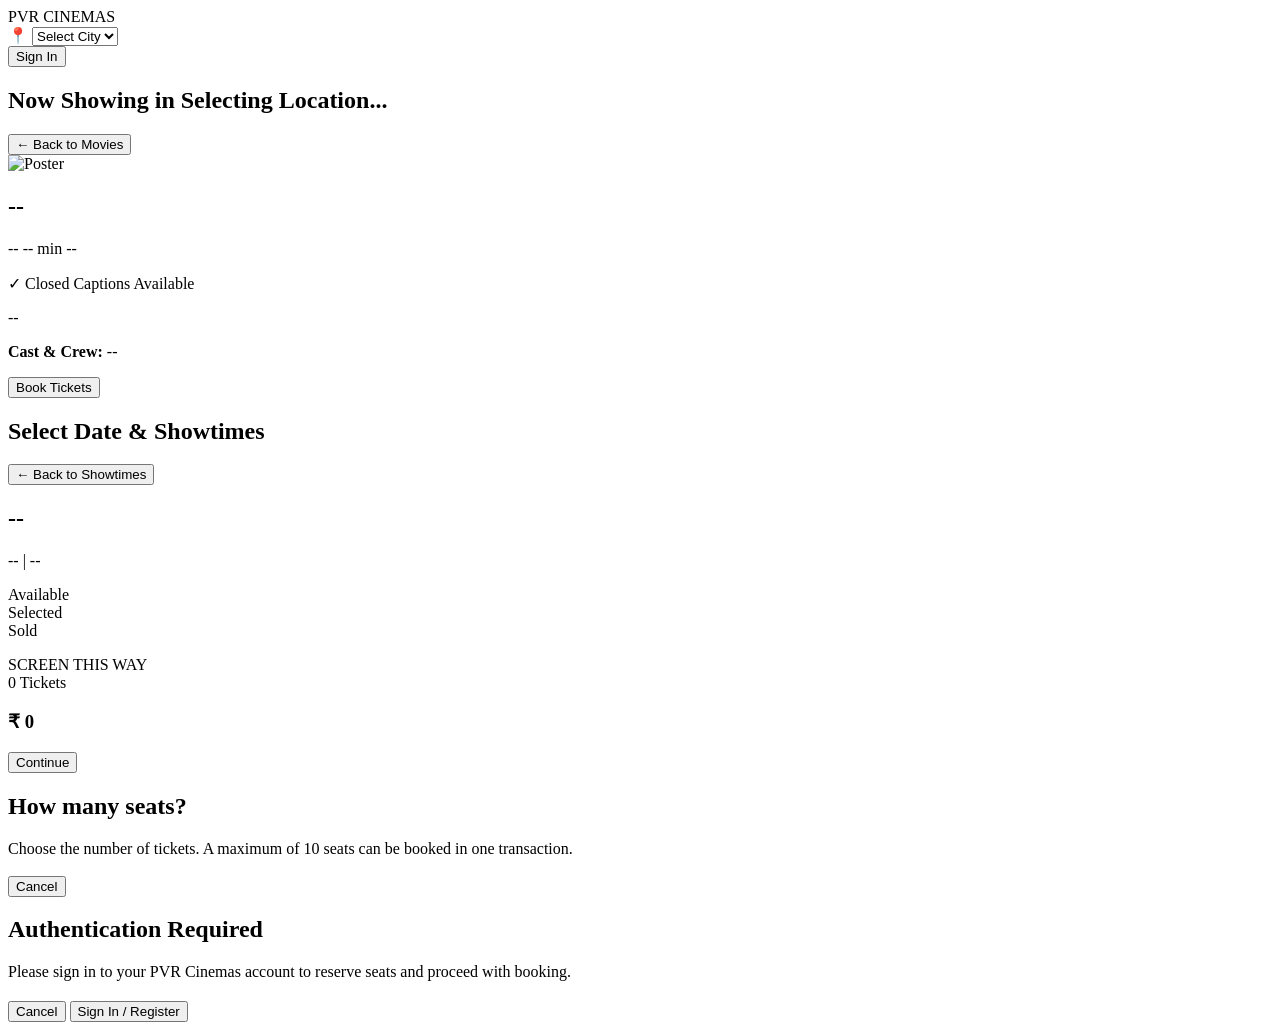
==== movie-booking/src/main/resources/static/index.html @ 66ba3527 "First Commit" ====
<!DOCTYPE html>
<html lang="en">
<head>
    <meta charset="UTF-8">
    <meta name="viewport" content="width=device-width, initial-scale=1.0">
    <title>PVR Cinemas | Catalog & Booking</title>
    <link rel="stylesheet" href="/css/catalog.css">
</head>
<body>

    <!-- Header Navigation -->
    <header class="navbar">
        <div class="nav-brand" onclick="navigateToHome()">
            PVR <span>CINEMAS</span>
        </div>
        
        <div class="nav-controls">
            <div class="city-selector">
                <span class="icon">📍</span>
                <select id="citySelect" onchange="handleCityChange(this.value)">
                    <option value="" disabled selected>Select City</option>
                </select>
            </div>

            <div id="authNav">
                <button class="btn btn-primary btn-sm" id="loginBtn" onclick="redirectToLogin()">Sign In</button>
            </div>
        </div>
    </header>

    <main class="main-container">
        
        <!-- Global Alert Box -->
        <div id="alertBox" class="alert hidden"></div>

        <!-- VIEW 1: MOVIE GRID -->
        <section id="movieGridView" class="view">
            <div class="section-header">
                <h2>Now Showing in <span id="activeCityLabel" class="gold-text">Selecting Location...</span></h2>
            </div>
            <div id="movieGrid" class="grid-container">
                <!-- Injected dynamically -->
            </div>
        </section>

        <!-- VIEW 2: MOVIE DETAILS -->
        <section id="movieDetailView" class="view hidden">
            <button class="btn-link back-link" onclick="navigateToHome()">← Back to Movies</button>
            
            <div class="movie-banner-card" id="movieBanner">
                <div class="banner-overlay">
                    <div class="movie-header-content">
                        <img id="detailPoster" class="detail-poster" src="" alt="Poster">
                        <div class="detail-info">
                            <h1 id="detailTitle">--</h1>
                            <div class="meta-tags">
                                <span id="detailCbfc" class="badge badge-gold">--</span>
                                <span id="detailRuntime" class="meta-item">-- min</span>
                                <span id="detailRelease" class="meta-item">--</span>
                            </div>
                            <div class="tag-group" id="detailLanguages"></div>
                            <div class="tag-group" id="detailFormats"></div>
                            <p id="detailCaptions" class="caption-notice hidden">✓ Closed Captions Available</p>
                            <p id="detailDescription" class="description">--</p>
                            <p class="cast-info"><strong>Cast & Crew:</strong> <span id="detailCast">--</span></p>
                            
                            <button class="btn btn-primary" style="max-width: 200px;" onclick="scrollToShowtimes()">Book Tickets</button>
                        </div>
                    </div>
                </div>
            </div>

            <!-- VIEW 3: SHOWTIMES SECTION -->
            <div id="showtimesSection" class="showtimes-card">
                <h2>Select Date &amp; Showtimes</h2>
                <p id="confirmedUntilNote" class="confirmed-note hidden"></p>

                <!-- Date Selector Tabs -->
                <div id="dateBar" class="date-bar"></div>

                <!-- Theatre Listings -->
                <div id="theatreList" class="theatre-list">
                    <!-- Injected dynamically -->
                </div>
            </div>
        </section>
		
		<section id="seatSelectionView" class="view hidden">
		            <div class="booking-header">
		                <button class="btn-link back-link" onclick="goBackToMovieDetail()">← Back to Showtimes</button>
		                <div class="booking-meta">
		                    <h2 id="bookingMovieTitle">--</h2>
		                    <p class="gold-text"><span id="bookingTheatreName">--</span> | <span id="bookingShowtime">--</span></p>
		                </div>
		            </div>

		            <!-- Seat Legend -->
		            <div class="seat-legend">
		                <div class="legend-item"><div class="seat available"></div> Available</div>
		                <div class="legend-item"><div class="seat selected"></div> Selected</div>
		                <div class="legend-item"><div class="seat booked"></div> Sold</div>
		            </div>

		            <!-- Pricing tiers for this show, populated from the seat map -->
		            <div id="tierLegend" class="seat-legend tier-legend"></div>

		            <p id="seatCountHint" class="seat-count-hint"></p>

		            <!-- Interactive Seat Map -->
		            <div class="seat-map-container">
		                <div class="screen-indicator">
		                    <div class="screen-curve"></div>
		                    <span>SCREEN THIS WAY</span>
		                </div>
		                
		                <div id="seatGrid" class="seat-grid">
		                    <!-- Dynamically injected via JS -->
		                </div>
		            </div>

		            <!-- Sticky Checkout Bar -->
		            <div id="checkoutBar" class="checkout-bar hidden">
		                <div class="checkout-info">
		                    <span id="selectedSeatCount">0 Tickets</span>
		                    <h3 id="totalPriceDisplay">₹ 0</h3>
		                </div>
		                <button class="btn btn-primary" id="payNowBtn" onclick="proceedToPayment()">Continue</button>
		            </div>
		        </section>

    </main>

    <!-- Seat Quantity Gate: the spec requires this to be answered before the
         seat map is shown, and it cannot be skipped. -->
    <div id="seatCountModal" class="modal hidden">
        <div class="modal-card">
            <h2>How many seats?</h2>
            <p class="info-text" style="margin-bottom: 16px;">
                Choose the number of tickets. A maximum of 10 seats can be booked in one transaction.
            </p>
            <div id="seatCountOptions" class="seat-count-grid"></div>
            <div class="modal-actions" style="margin-top: 18px;">
                <button class="btn btn-secondary" onclick="closeSeatCountModal()">Cancel</button>
            </div>
        </div>
    </div>

    <!-- Auth Gate Modal -->
    <div id="authModal" class="modal hidden">
        <div class="modal-card">
            <h2>Authentication Required</h2>
            <p class="info-text" style="margin-bottom: 20px;">Please sign in to your PVR Cinemas account to reserve seats and proceed with booking.</p>
            <div class="modal-actions">
                <button class="btn btn-secondary" onclick="closeAuthModal()">Cancel</button>
                <button class="btn btn-primary" onclick="redirectToLogin()">Sign In / Register</button>
            </div>
        </div>
    </div>

    <script src="/js/catalog.js"></script>
</body>
</html>
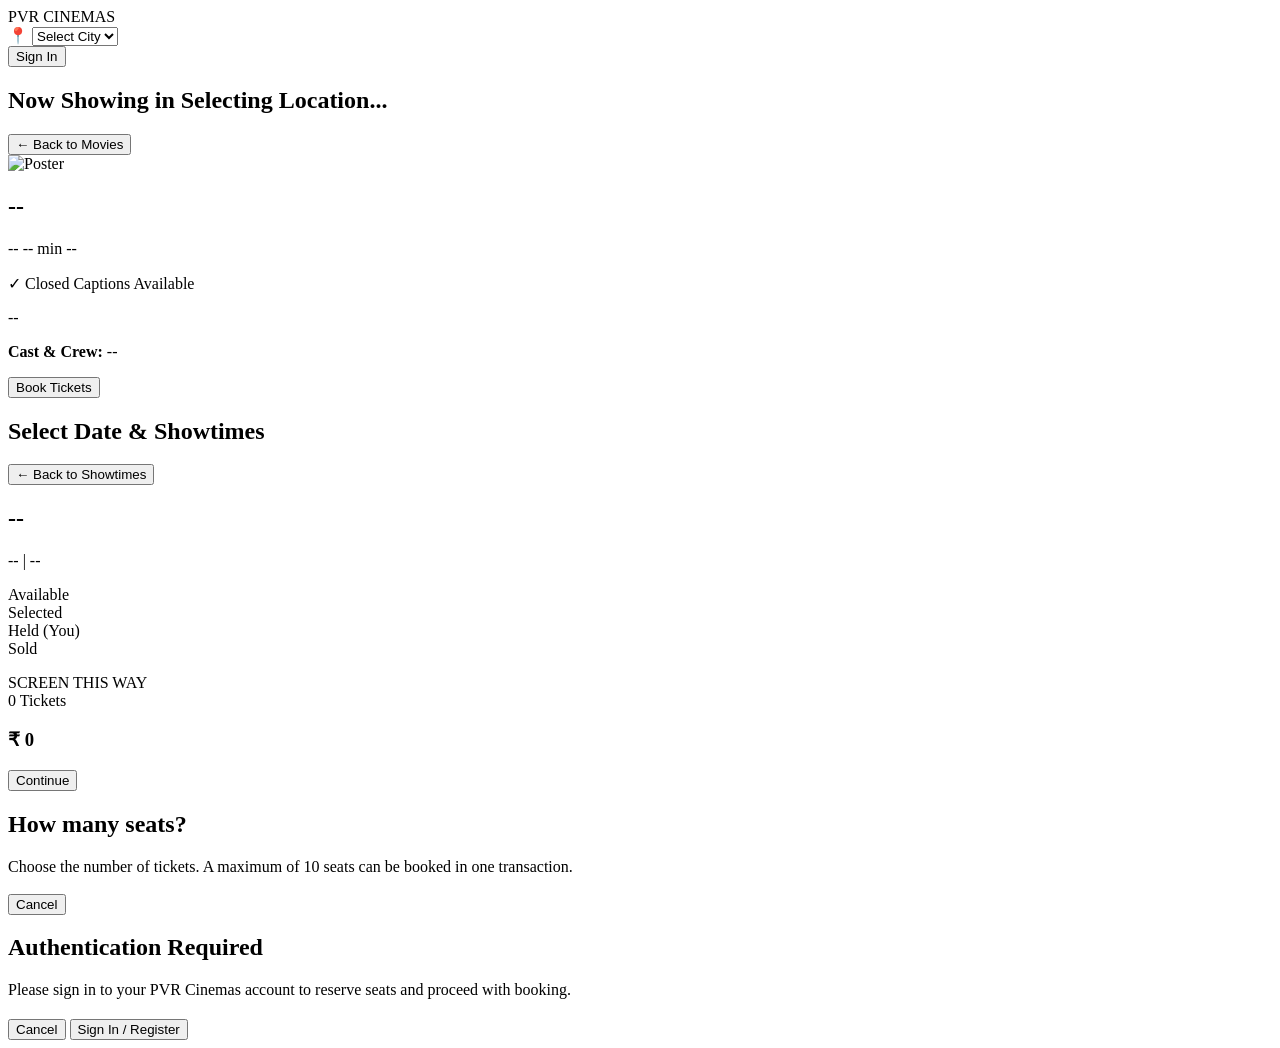
==== commit 160b044e: "Update seat selection UI and booking flow Key features implemented: - Modified .gitignore to update " ====
--- a/movie-booking/src/main/resources/static/index.html
+++ b/movie-booking/src/main/resources/static/index.html
@@ -98,6 +98,7 @@
 		            <div class="seat-legend">
 		                <div class="legend-item"><div class="seat available"></div> Available</div>
 		                <div class="legend-item"><div class="seat selected"></div> Selected</div>
+		                <div class="legend-item"><div class="seat held"></div> Held (You)</div>
 		                <div class="legend-item"><div class="seat booked"></div> Sold</div>
 		            </div>
 
